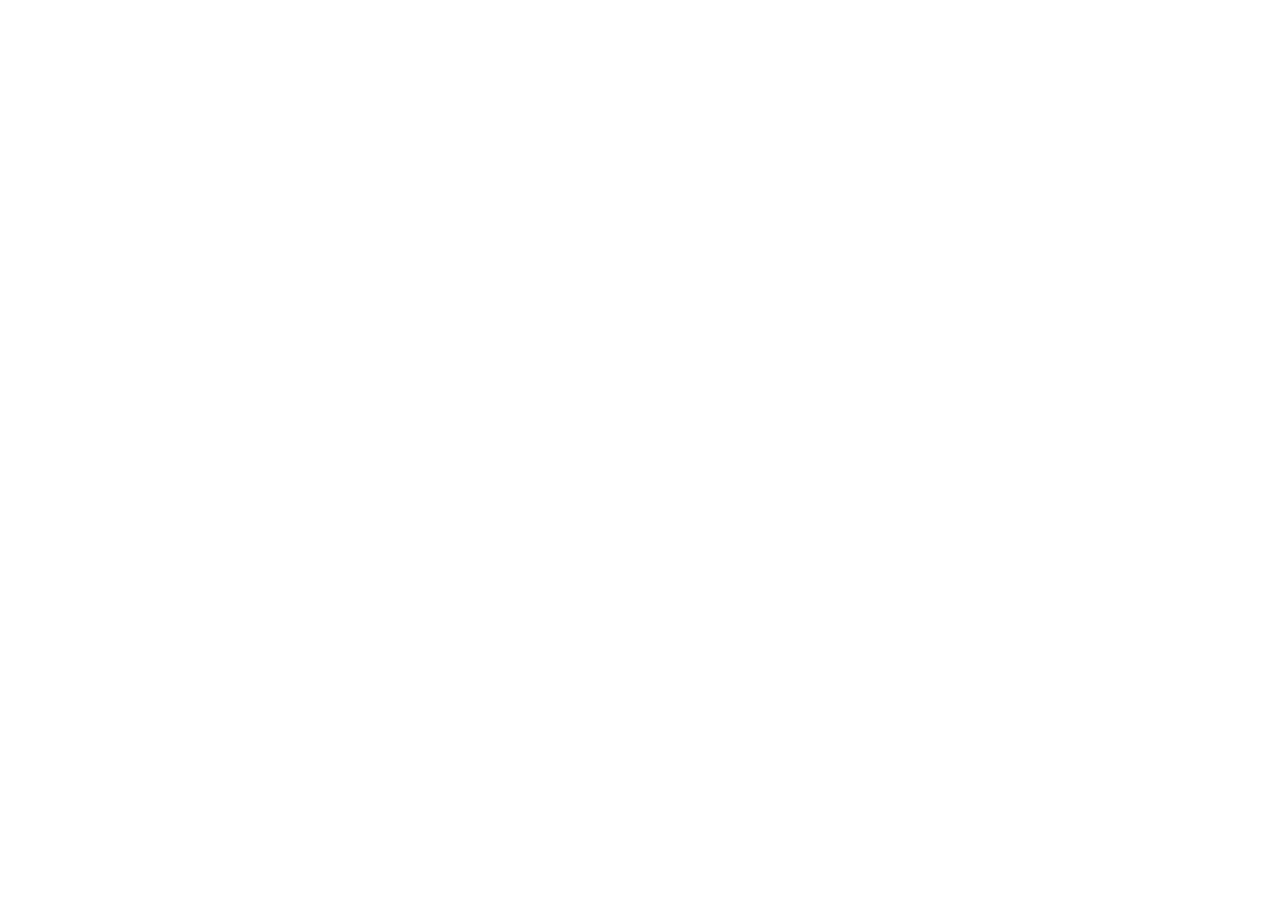
==== text.html @ 7c55011b "fun" ====
<html>
    <bady>
        <script>
            function reduce(array, combine, start) {
                var current = start;
                for (var element of array) {
                    current = combine(current, element);
                }return current;
            } 
            
            
            
console.log(
    reduce(
        [1, 2, 3, 4],
       (a, b) => a + b
         , 0)
         );
// → 10
        </script>
    </bady>
</html>
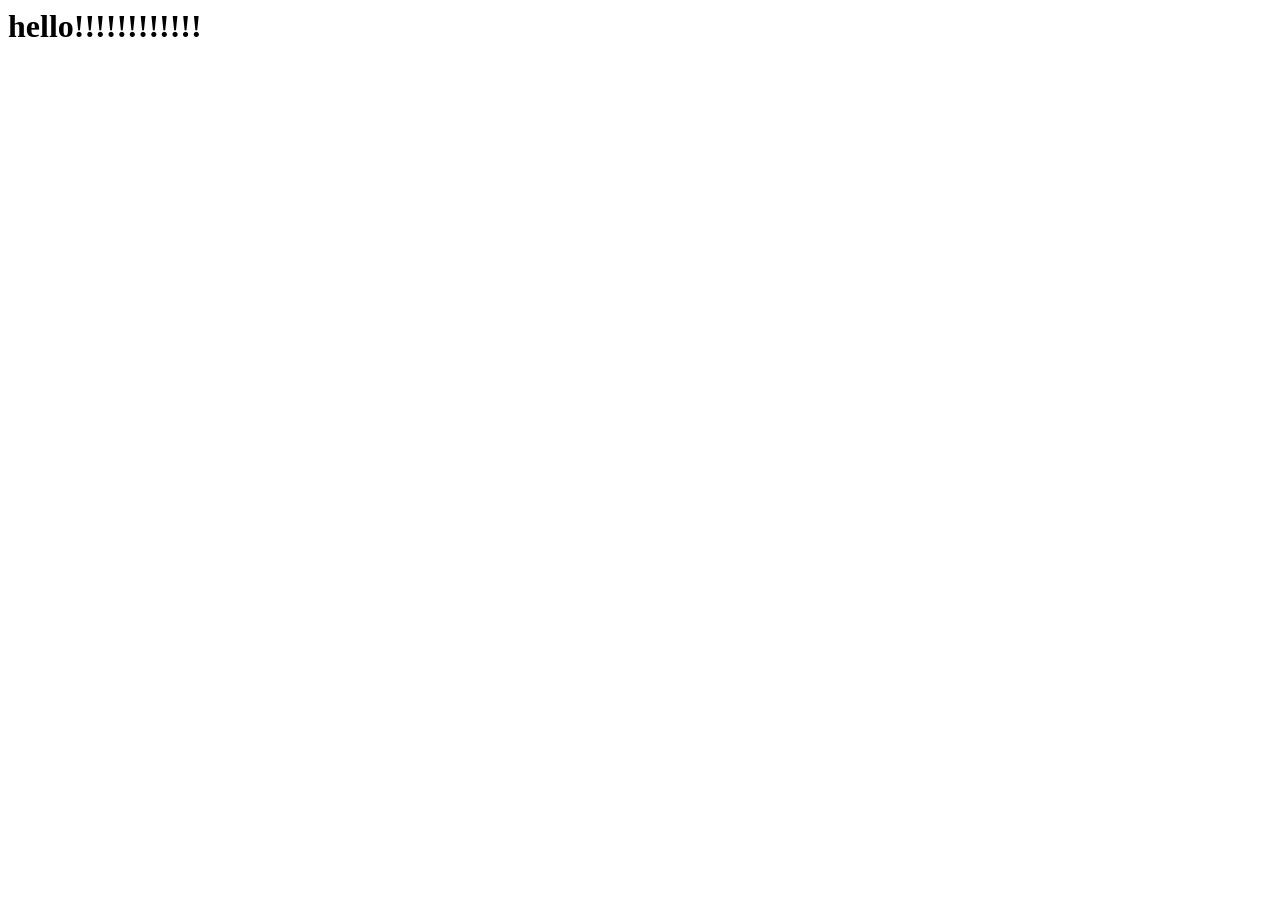
==== commit 828a8df0: "Demo" ====
--- a/text.html
+++ b/text.html
@@ -1,22 +1,98 @@
 <html>
     <bady>
+        <h1 id="header">hello</h1>
+        <script src="./stat.js"></script>
+        <script src='./underscore.js'></script>
+        <script src='./jquery-3.4.1.js'></script>
         <script>
-            function reduce(array, combine, start) {
-                var current = start;
-                for (var element of array) {
-                    current = combine(current, element);
-                }return current;
-            } 
+
+$(function() {
+    $("#header").text($("#header").text()+"!!!!!!!!!!!!")
+})
+
+
+/*
+console.log(window.location.href="http://www.baidu.com")
+
+*/
+
+var x=document.getElementById("header")
+console.log(x)
+var value=11;
+var initbalue=22                     //parseInt("请输入初始值",22);
+function addition(){
+    var value =initbalue;
+    var count=0;
+    return function add(x){
+        value=value+x;
+        count++;
+        if(count==2){
+    console.log(value); 
+        }
+    }
+    
+} 
+var func=addition();
+
+func(33);
+func(44);
+
+ /*           
+function fn(){
+    var max=10;
+    return function bar(x){
+        max+=x;
+            console.log(max);
+        
+    };
+}
+
+var f1=fn();
+f1(15);
+f1(10)
+/*
+var a=10
+
+function fn(){
+    var b=20;
+    function bar(){
+        console.log(a+b);
+    }
+    return bar;
+    
+}
+var b=200;
+var x=fn();
+x();
+/*
+var x=10;
+
+function fn(){
+    console.log(x);
+}
+
+function show(f){
+    var x=20;
+    f();
+    
+}
+show(fn);
+/*
+var reduce=3;
+    var data=[
+    {name:'计算机安装与维护',credit:2}
+    ,{name:'静态网页制作',credit:2}
+    ,{name:'计算机编程基础',credit:4}
+    ,{name:'大学英语',credit:2}
+    ,{name:'软件技术导论',credit:2}
+
+        ];       
             
             
-            
-console.log(
-    reduce(
-        [1, 2, 3, 4],
-       (a, b) => a + b
-         , 0)
-         );
-// → 10
+console.log(my.max(data));
+console.log(_.max(data,function(it){return it.credit}))
+        
+*/
         </script>
     </bady>
 </html>        
